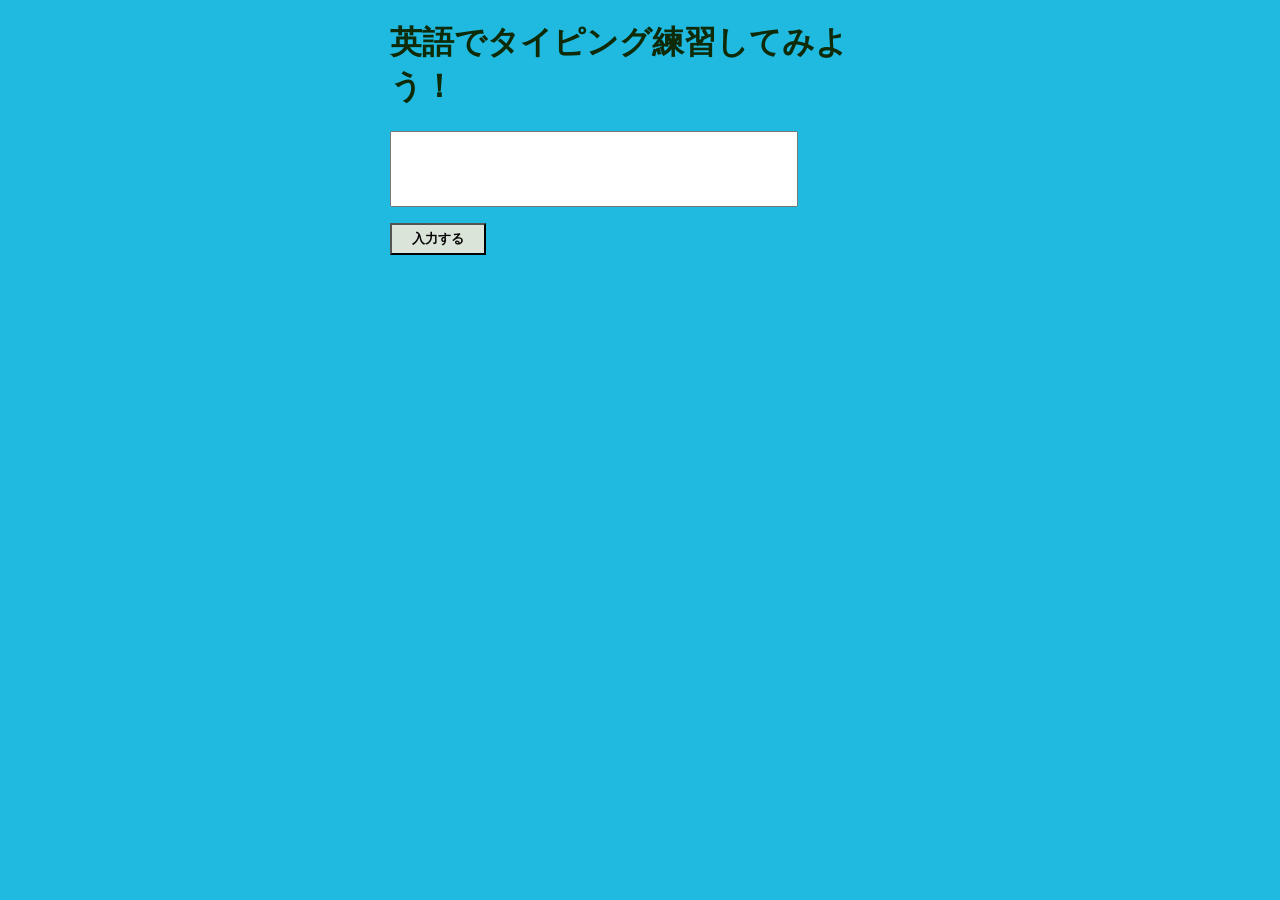
==== index.html @ 49eb049e "Rename typing.html to index.html" ====
<!DOCTYPE html>
<html lang="ja">
<head>
  <meta charset="UTF-8">
  <meta name="viewport" content="width=device-width, initial-scale=1.0">
  <link rel="stylesheet" href="typing.css">
  <title>タイピング練習</title>
</head>
<body>
  <h1>英語でタイピング練習してみよう！</h1>
  <input type="text" id="Enword" size="100" maxlength="100">
  <p><button id="typing">入力する</button></p>
  <script src="typing.js"></script>
  <div id="target"></div>
</body>
</html>
---- typing.css ----
body {
  background-color: rgb(32, 186, 225);
  color: #0f2a07;
  width: 500px;
  margin-right: auto;
  margin-left:  auto;
}

 button {
  padding: 5px 20px;
  background-color: #dbe4d8;
  color:rgb(6, 5, 5);
  font-weight: 700;
 }

 input {
  height: 70px;
  font-size: 30px;
  white-space: normal;
  width:400px;
 }
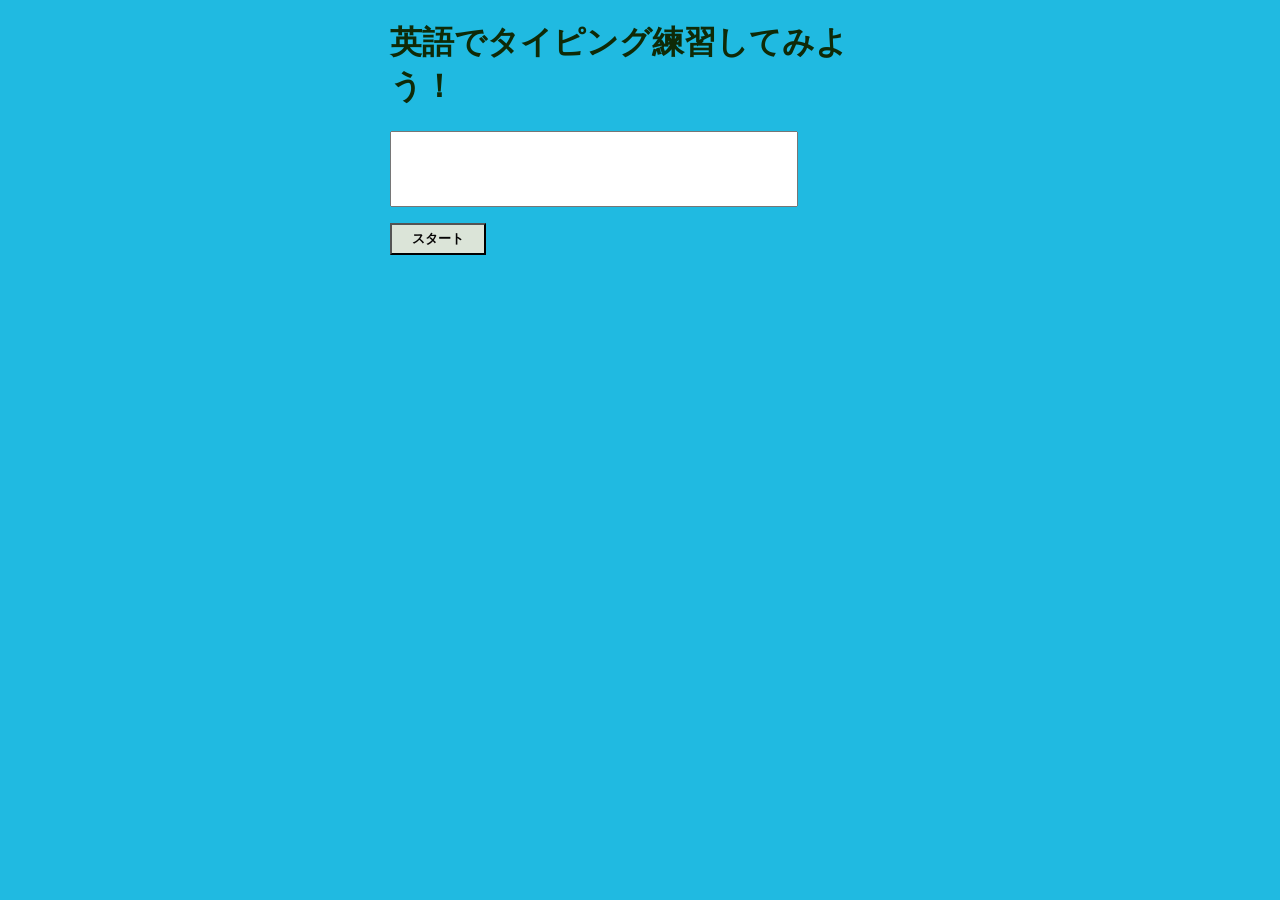
==== commit 12f01c04: "Update index.html" ====
--- a/index.html
+++ b/index.html
@@ -9,7 +9,7 @@
 <body>
   <h1>英語でタイピング練習してみよう！</h1>
   <input type="text" id="Enword" size="100" maxlength="100">
-  <p><button id="typing">入力する</button></p>
+  <p><button id="start">スタート</button></p>
   <script src="typing.js"></script>
   <div id="target"></div>
 </body>
